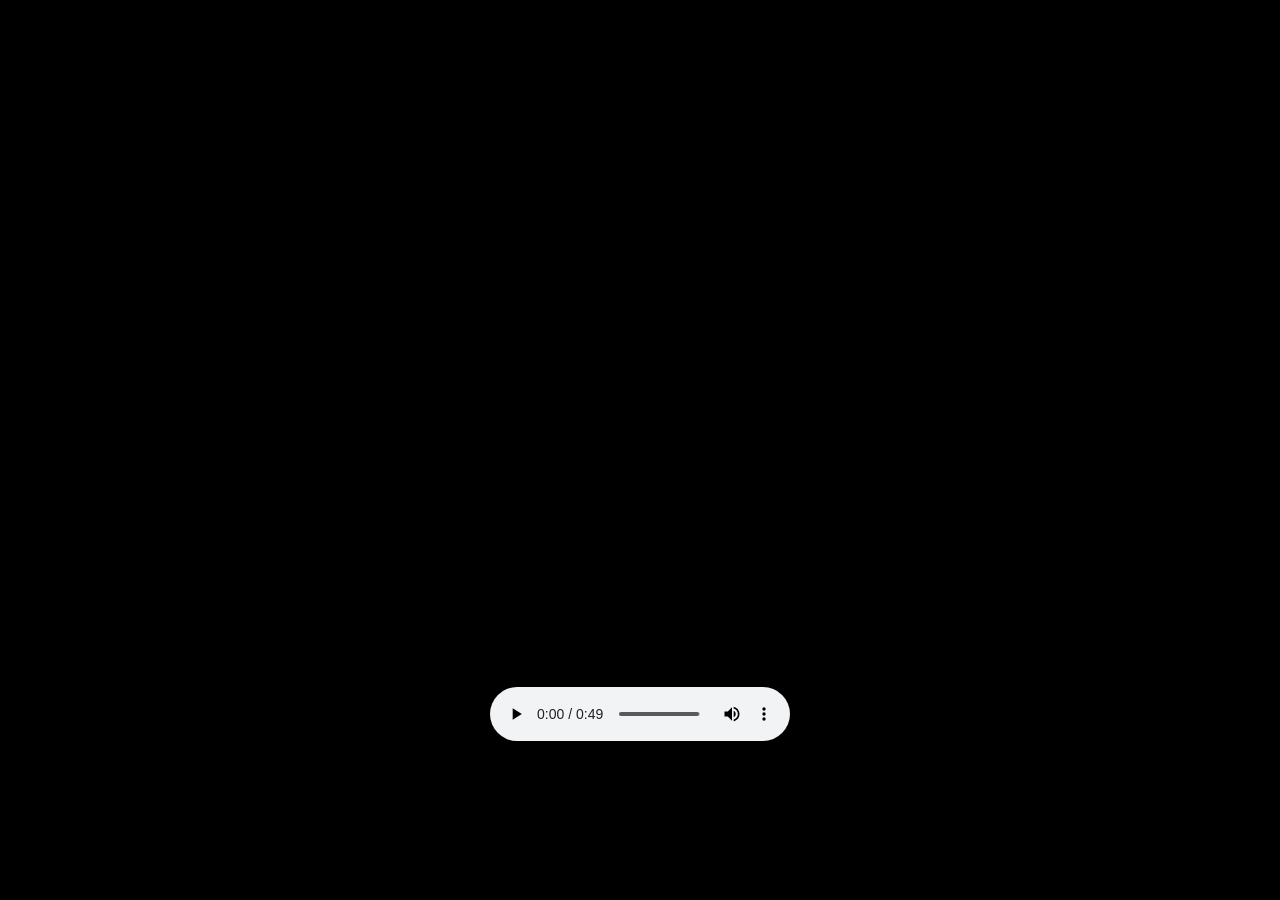
==== index.html @ b50b8e4c "Add files via upload" ====
<!DOCTYPE html>
<html lang="en">
<head>
    <meta charset="UTF-8">
    <meta name="viewport" content="width=device-width, initial-scale=1.0">
    <title>Sync Video Player</title>
    <link rel="stylesheet" href="styles.css">
</head>
<body>
    <div class="video-container">
        <video id="video1" class="video" muted>
            <source src="video1.mp4" type="video/mp4">
        </video>
        <video id="video2" class="video" muted>
            <source src="video2.mp4" type="video/mp4">
        </video>
        <video id="video3" class="video" muted>
            <source src="video3.mp4" type="video/mp4">
        </video>
        <video id="video4" class="video" muted>
            <source src="video4.mp4" type="video/mp4">
        </video>
    </div>
    <audio id="audio-track" controls>
        <source src="audio.mp3" type="audio/mp3">
        Your browser does not support the audio element.
    </audio>

    <script src="scripts.js"></script>
</body>
</html>
---- styles.css ----
body {
    margin: 0;
    padding: 0;
    display: flex;
    flex-direction: column;
    align-items: center;
    justify-content: center;
    height: 100vh;
    background-color: #000;
}

.video-container {
    display: grid;
    grid-template-columns: repeat(2, 1fr);
    gap: 10px;
    width: 80%;
    max-width: 1200px;
    margin-bottom: 10px;
}

.video {
    width: 100%;
    cursor: pointer;
}

video:fullscreen {
    width: 100%;
    height: 100%;
}
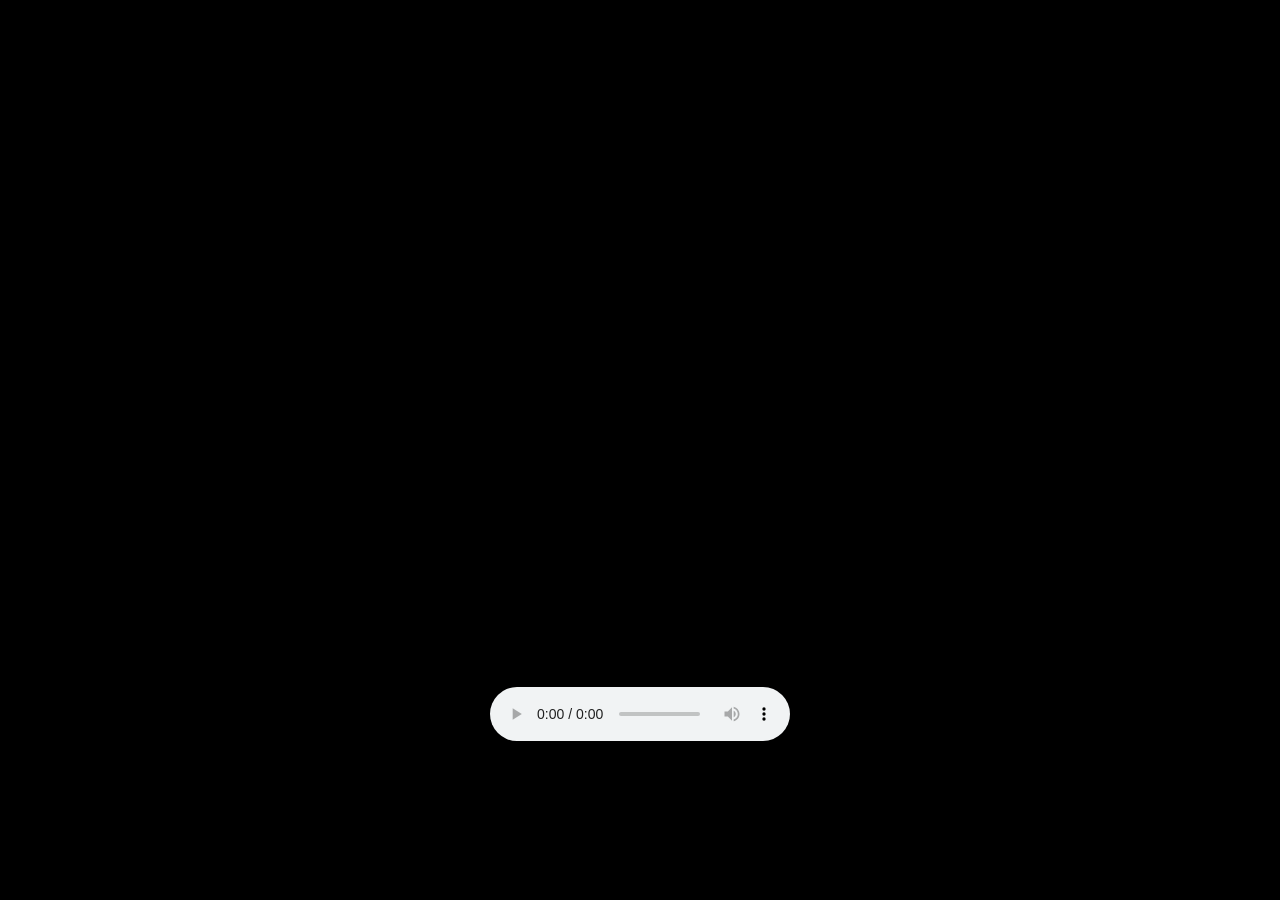
==== commit 53a4ec90: "Update index.html" ====
--- a/index.html
+++ b/index.html
@@ -9,20 +9,20 @@
 <body>
     <div class="video-container">
         <video id="video1" class="video" muted>
-            <source src="video1.mp4" type="video/mp4">
+            <source src="https://ucarecdn.com/9d8c46b4-ba24-4b8f-8b1d-3e21ce2a31b4/" type="video/mp4">
         </video>
         <video id="video2" class="video" muted>
-            <source src="video2.mp4" type="video/mp4">
+            <source src="https://ucarecdn.com/f3f3e035-4c51-4e32-9186-1e40976c1db8/" type="video/mp4">
         </video>
         <video id="video3" class="video" muted>
-            <source src="video3.mp4" type="video/mp4">
+            <source src="https://ucarecdn.com/c65ff2a4-3ab1-466a-b82b-adfb276b3ad5/" type="video/mp4">
         </video>
         <video id="video4" class="video" muted>
-            <source src="video4.mp4" type="video/mp4">
+            <source src="https://ucarecdn.com/918be5c1-4f36-47eb-b38b-a89114f85917/" type="video/mp4">
         </video>
     </div>
     <audio id="audio-track" controls>
-        <source src="audio.mp3" type="audio/mp3">
+        <source src="https://ucarecdn.com/ec1eaca6-a3dd-4c66-a481-d1815c2af49c/" type="audio/mp3">
         Your browser does not support the audio element.
     </audio>
 
